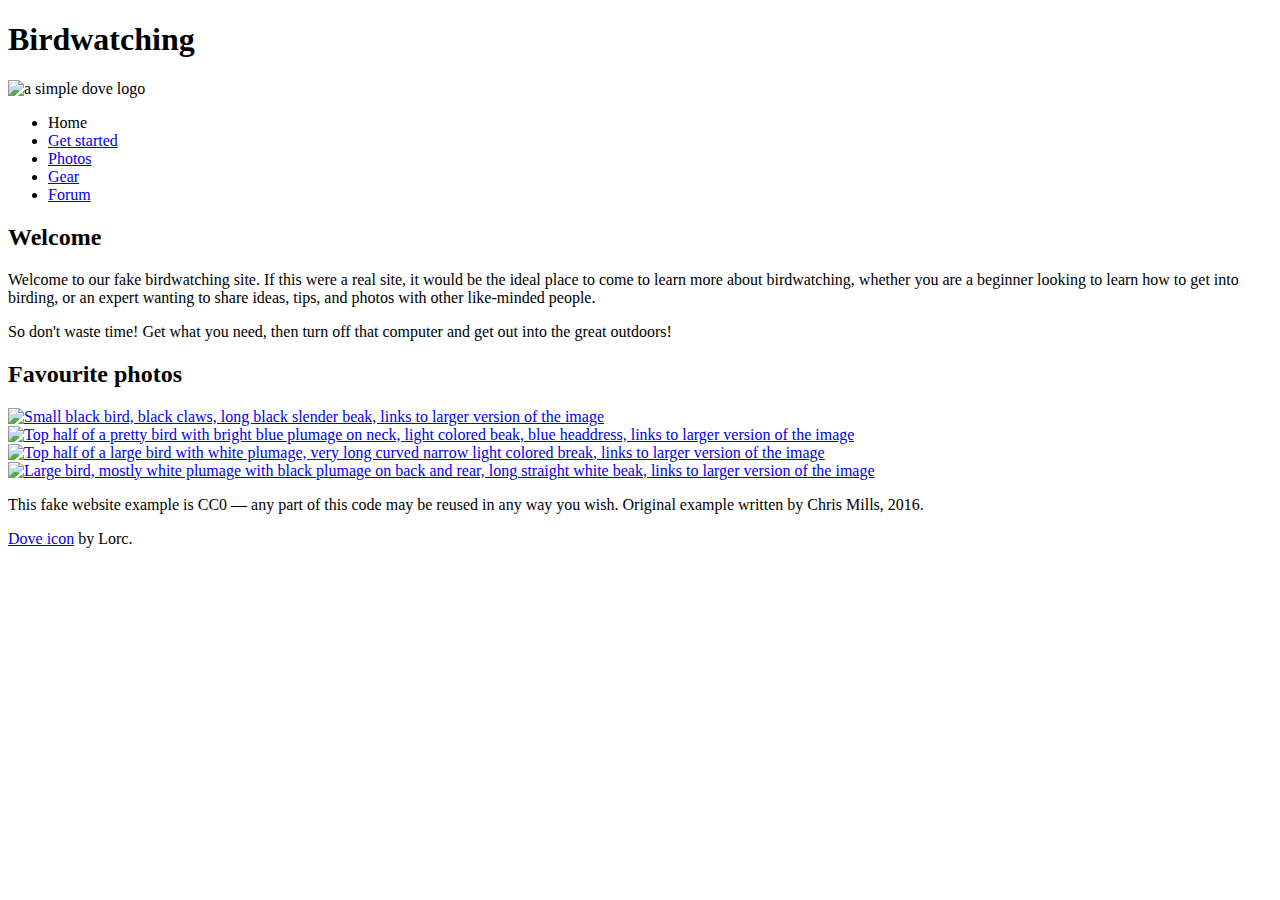
==== week04/index.html @ 7533ae91 "css and html" ====
<!DOCTYPE html>
<html>
  <head>
    <meta charset="utf-8">
    <title>Birdwatching</title>
    <link href="https://fonts.googleapis.com/css?family=Roboto+Condensed:300|Cinzel+Decorative:700" rel="stylesheet">

    <!--[if lt IE 9]>
      <script src="//html5shiv.googlecode.com/svn/trunk/html5.js"></script>
    <![endif]-->
  </head>

  <body>

      <h1>Birdwatching</h1>
      <img src="dove.png" alt="a simple dove logo">


      <ul>
        <li><span>Home</span></li>
        <li><a href="#">Get started</a></li>
        <li><a href="#">Photos</a></li>
        <li><a href="#">Gear</a></li>
        <li><a href="#">Forum</a></li>
      </ul>


      <h2>Welcome</h2>

      <p>Welcome to our fake birdwatching site. If this were a real site, it would be the ideal place to come to learn more about birdwatching, whether you are a beginner looking to learn how to get into birding, or an expert wanting to share ideas, tips, and photos with other like-minded people.</p>

      <p>So don't waste time! Get what you need, then turn off that computer and get out into the great outdoors!</p>

      <h2>Favourite photos</h2>

      <a href="favorite-1.jpg"><img src="favorite-1_th.jpg" alt="Small black bird, black claws, long black slender beak, links to larger version of the image"></a>
      <a href="favorite-2.jpg"><img src="favorite-2_th.jpg" alt="Top half of a pretty bird with bright blue plumage on neck, light colored beak, blue headdress, links to larger version of the image"></a>
      <a href="favorite-3.jpg"><img src="favorite-3_th.jpg" alt="Top half of a large bird with white plumage, very long curved narrow light colored break, links to larger version of the image"></a>
      <a href="favorite-4.jpg"><img src="favorite-4_th.jpg" alt="Large bird, mostly white plumage with black plumage on back and rear, long straight white beak, links to larger version of the image"></a>


      <p>This fake website example is CC0 — any part of this code may be reused in any way you wish. Original example written by Chris Mills, 2016.</p>

      <p><a href="http://game-icons.net/lorc/originals/dove.html">Dove icon</a> by Lorc.</p>

  </body>
</html>
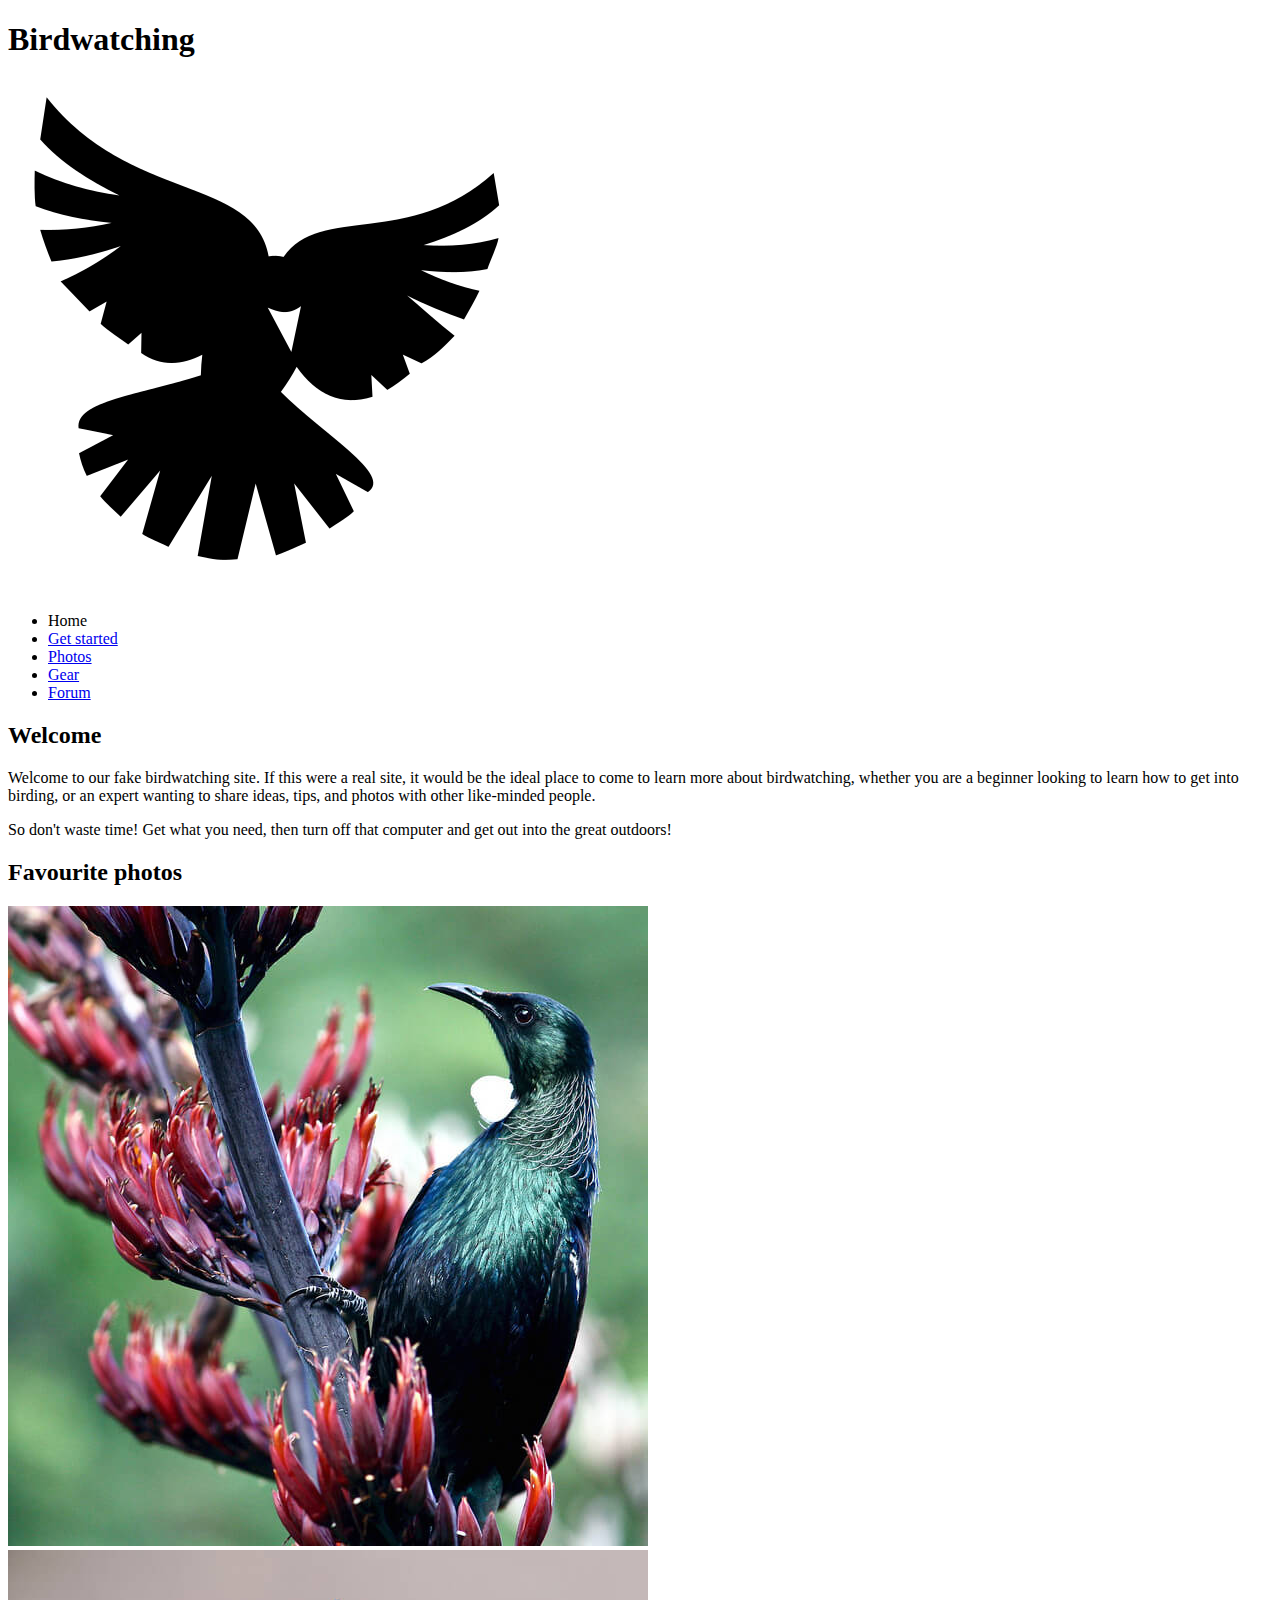
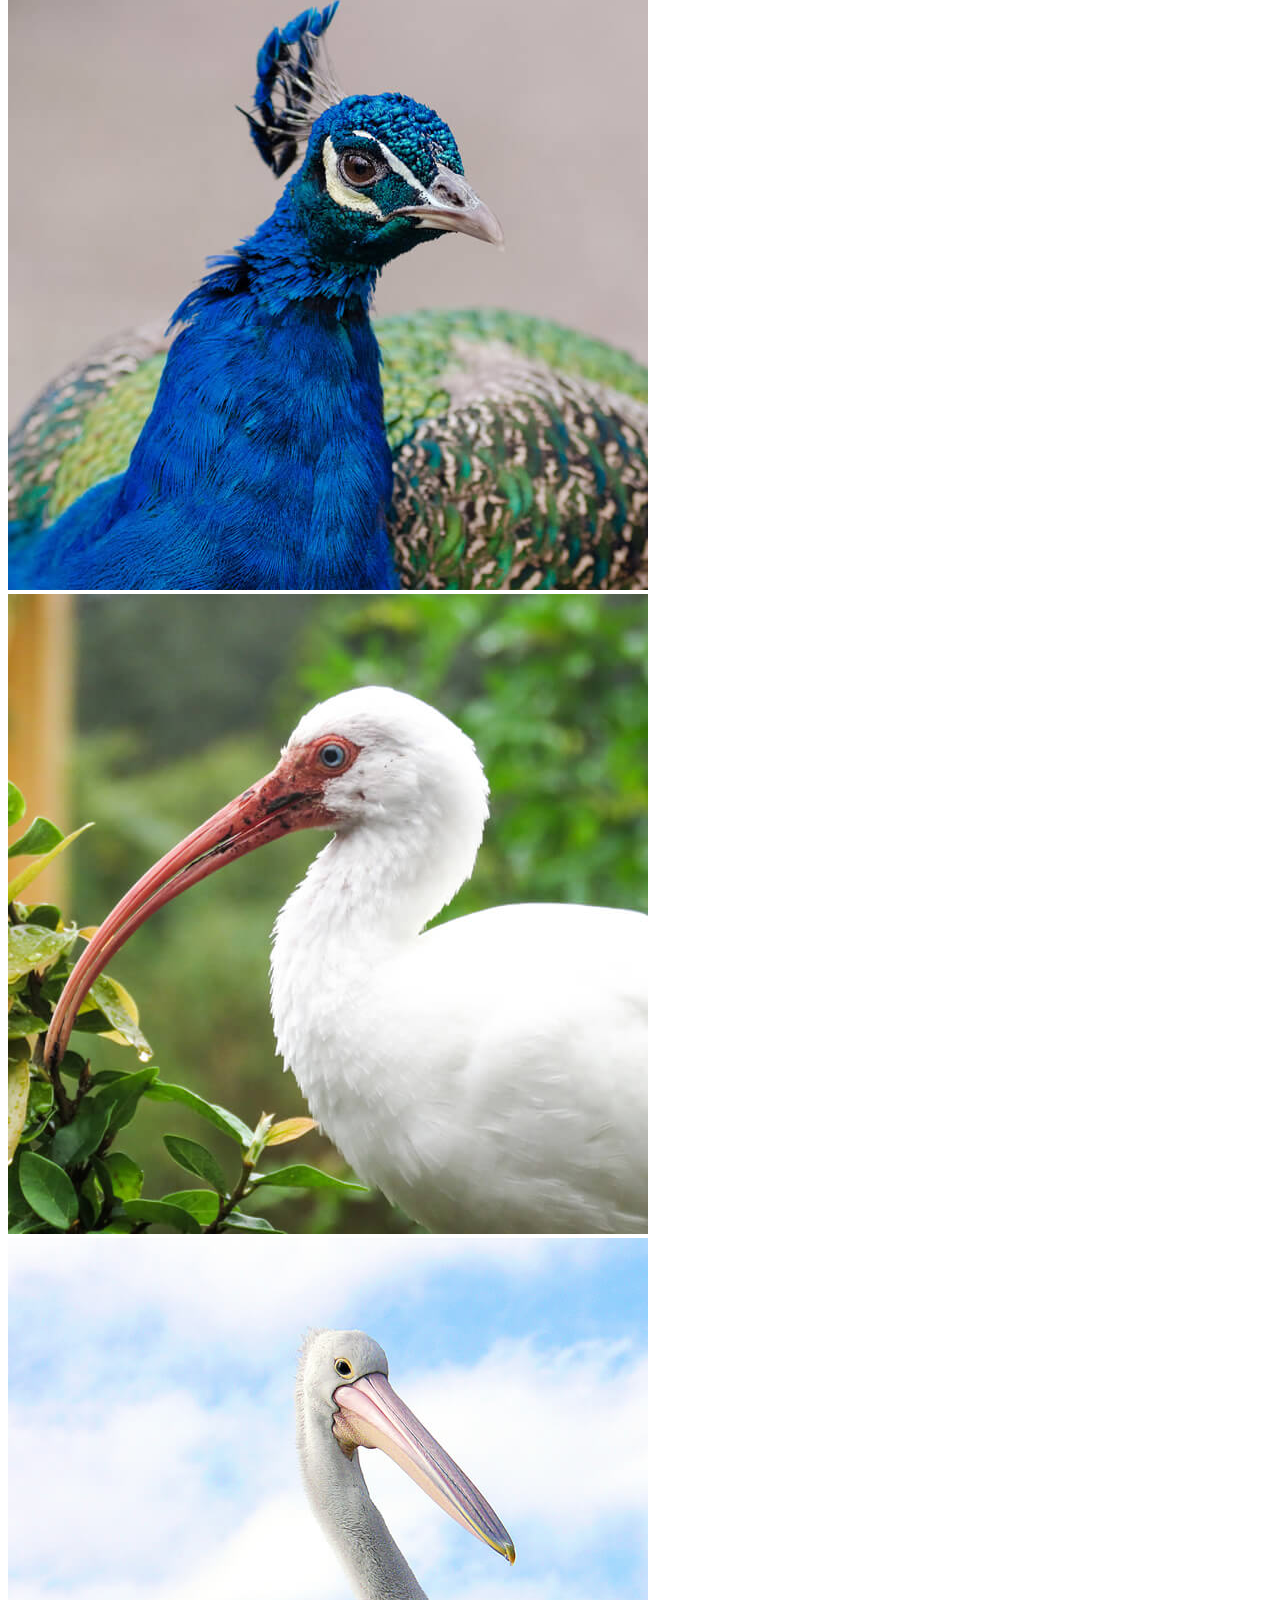
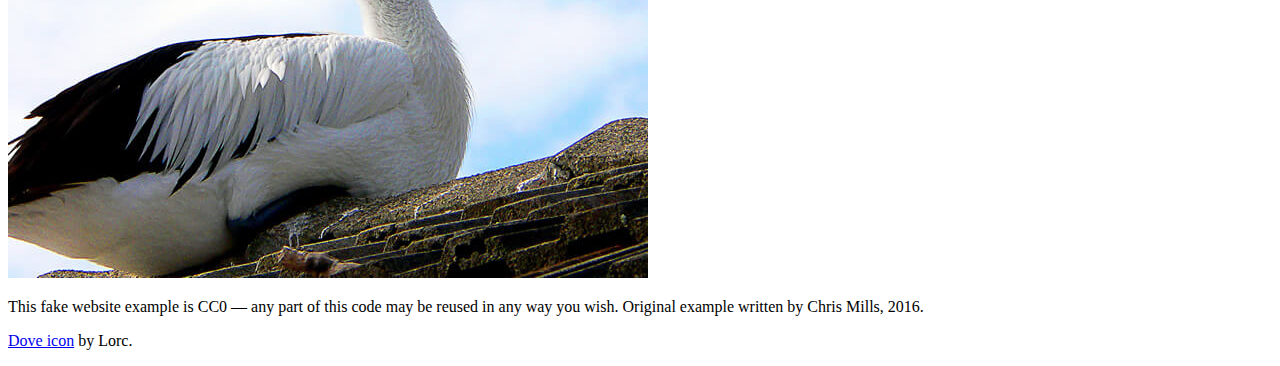
==== commit e4dcee82: "correction" ====
--- a/week04/index.html
+++ b/week04/index.html
@@ -11,11 +11,11 @@
   </head>
 
   <body>
-
+<header>
       <h1>Birdwatching</h1>
-      <img src="dove.png" alt="a simple dove logo">
-
-
+      <img src="https://jmarqq.github.io/spring22/week04/dove.png" alt="a simple dove logo">
+    </header>
+<nav>
       <ul>
         <li><span>Home</span></li>
         <li><a href="#">Get started</a></li>
@@ -23,25 +23,30 @@
         <li><a href="#">Gear</a></li>
         <li><a href="#">Forum</a></li>
       </ul>
-
-
+    </nav>
+<main>
+  <article>
       <h2>Welcome</h2>
 
       <p>Welcome to our fake birdwatching site. If this were a real site, it would be the ideal place to come to learn more about birdwatching, whether you are a beginner looking to learn how to get into birding, or an expert wanting to share ideas, tips, and photos with other like-minded people.</p>
 
       <p>So don't waste time! Get what you need, then turn off that computer and get out into the great outdoors!</p>
-
+  </article>
+<aside>
       <h2>Favourite photos</h2>
 
-      <a href="favorite-1.jpg"><img src="favorite-1_th.jpg" alt="Small black bird, black claws, long black slender beak, links to larger version of the image"></a>
-      <a href="favorite-2.jpg"><img src="favorite-2_th.jpg" alt="Top half of a pretty bird with bright blue plumage on neck, light colored beak, blue headdress, links to larger version of the image"></a>
-      <a href="favorite-3.jpg"><img src="favorite-3_th.jpg" alt="Top half of a large bird with white plumage, very long curved narrow light colored break, links to larger version of the image"></a>
-      <a href="favorite-4.jpg"><img src="favorite-4_th.jpg" alt="Large bird, mostly white plumage with black plumage on back and rear, long straight white beak, links to larger version of the image"></a>
+      <a href="favorite-1.jpg"><img src="https://jmarqq.github.io/spring22/week04/favorite-1.jpg" alt="Small black bird, black claws, long black slender beak, links to larger version of the image"></a>
+      <a href="favorite-2.jpg"><img src="https://jmarqq.github.io/spring22/week04/favorite-2.jpg" alt="Top half of a pretty bird with bright blue plumage on neck, light colored beak, blue headdress, links to larger version of the image"></a>
+      <a href="favorite-3.jpg"><img src="https://jmarqq.github.io/spring22/week04/favorite-3.jpg" alt="Top half of a large bird with white plumage, very long curved narrow light colored break, links to larger version of the image"></a>
+      <a href="favorite-4.jpg"><img src="https://jmarqq.github.io/spring22/week04/favorite-4.jpg" alt="Large bird, mostly white plumage with black plumage on back and rear, long straight white beak, links to larger version of the image"></a>
 
-
+  </aside>
+    </main>
+    <footer>
       <p>This fake website example is CC0 — any part of this code may be reused in any way you wish. Original example written by Chris Mills, 2016.</p>
 
       <p><a href="http://game-icons.net/lorc/originals/dove.html">Dove icon</a> by Lorc.</p>
-
+  <footer>
   </body>
+  
 </html>